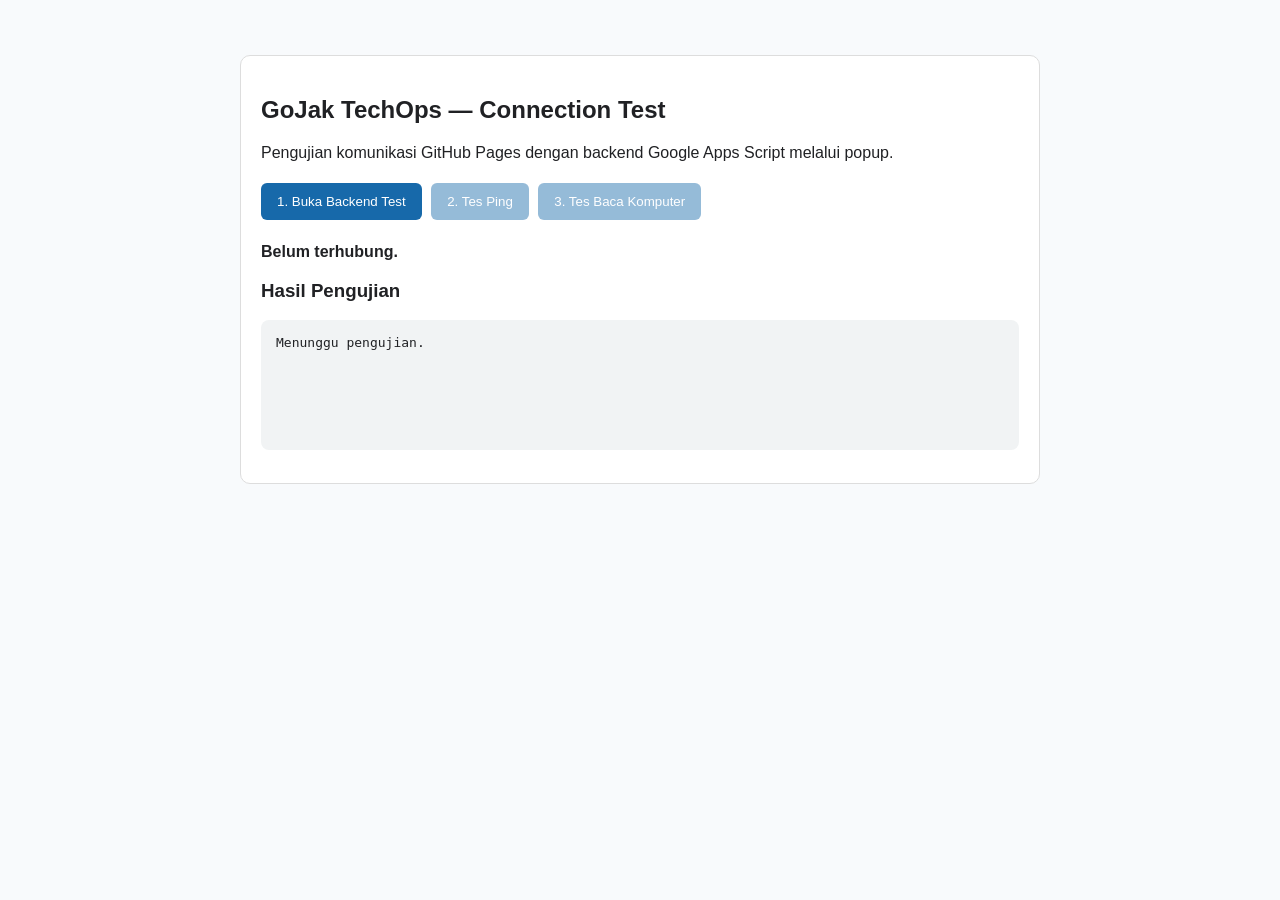
==== test-connection.html @ 107e1707 "Add isolated API connection test" ====
<!DOCTYPE html>
<html lang="id">
<head>
  <meta charset="UTF-8">
  <meta name="viewport" content="width=device-width, initial-scale=1">
  <title>GoJak TechOps - Connection Test</title>

  <style>
    body {
      font-family: Arial, sans-serif;
      max-width: 800px;
      margin: 35px auto;
      padding: 20px;
      color: #202124;
      background: #f8fafc;
    }

    .panel {
      background: white;
      border: 1px solid #ddd;
      border-radius: 10px;
      padding: 20px;
    }

    button {
      padding: 11px 16px;
      margin: 5px 5px 5px 0;
      border: 0;
      border-radius: 6px;
      cursor: pointer;
      background: #1769aa;
      color: white;
    }

    button:disabled {
      opacity: .45;
      cursor: not-allowed;
    }

    #status {
      font-weight: bold;
      margin-top: 18px;
    }

    pre {
      background: #f1f3f4;
      border-radius: 8px;
      padding: 15px;
      white-space: pre-wrap;
      overflow-wrap: anywhere;
      min-height: 100px;
    }
  </style>
</head>

<body>
  <div class="panel">
    <h2>GoJak TechOps — Connection Test</h2>

    <p>
      Pengujian komunikasi GitHub Pages dengan backend
      Google Apps Script melalui popup.
    </p>

    <button onclick="openTestHost()">
      1. Buka Backend Test
    </button>

    <button id="btnPing" onclick="sendTest('ping')" disabled>
      2. Tes Ping
    </button>

    <button id="btnRead" onclick="sendTest('public-read')" disabled>
      3. Tes Baca Komputer
    </button>

    <p id="status">Belum terhubung.</p>

    <h3>Hasil Pengujian</h3>
    <pre id="result">Menunggu pengujian.</pre>
  </div>

  <script>
    const API_TEST_URL =
      "https://script.google.com/macros/s/AKfycbzZDgkgWTr6_JUY9pBgr6RFtm41DKA3C7bazuTNw26IVBNEpgrN72IpawsIE74HV2MK/exec?page=api-test";

    const REQUEST_SOURCE = "GOJAK_TECHOPS_TEST";
    const BRIDGE_SOURCE = "GOJAK_TECHOPS_TEST_BRIDGE";

    let testPopup = null;
    let bridgeReady = false;
    let bridgeOrigin = "";
    let requestNumber = 0;

    function setStatus(message) {
      document.getElementById("status").textContent = message;
    }

    function showResult(result) {
      document.getElementById("result").textContent =
        JSON.stringify(result, null, 2);
    }

    function isAppsScriptOrigin(origin) {
      try {
        const hostname = new URL(origin).hostname;

        return hostname === "script.google.com" ||
          hostname.endsWith(".googleusercontent.com");
      } catch (error) {
        return false;
      }
    }

    function openTestHost() {
      bridgeReady = false;
      bridgeOrigin = "";

      document.getElementById("btnPing").disabled = true;
      document.getElementById("btnRead").disabled = true;

      testPopup = window.open(
        API_TEST_URL,
        "GoJakTechOpsApiTest",
        "popup,width=850,height=700"
      );

      if (!testPopup) {
        setStatus("Popup diblokir browser. Izinkan popup untuk situs ini.");
        return;
      }

      setStatus("Membuka halaman backend test...");
    }

    function sendTest(action) {
      if (!testPopup || testPopup.closed || !bridgeReady) {
        setStatus("Backend belum siap. Buka kembali popup test.");
        return;
      }

      requestNumber++;

      const requestId = "github-" + requestNumber;

      testPopup.postMessage({
        source: REQUEST_SOURCE,
        type: "TEST_REQUEST",
        payload: {
          requestId: requestId,
          action: action
        }
      }, bridgeOrigin);

      setStatus("Mengirim permintaan: " + action);
      showResult({
        requestId: requestId,
        action: action,
        status: "Menunggu respons Apps Script..."
      });
    }

    window.addEventListener("message", function(event) {
      if (!testPopup || event.source !== testPopup) return;
      if (!isAppsScriptOrigin(event.origin)) return;

      const message = event.data;

      if (!message || message.source !== BRIDGE_SOURCE) return;

      if (message.type === "BRIDGE_READY") {
        bridgeReady = true;
        bridgeOrigin = event.origin;

        document.getElementById("btnPing").disabled = false;
        document.getElementById("btnRead").disabled = false;

        setStatus("Terhubung. Backend test siap menerima perintah.");
        showResult(message.payload || {});
        return;
      }

      if (message.type === "TEST_RESPONSE") {
        const result = message.payload || {};

        setStatus(
          result.success
            ? "Pengujian berhasil: " + result.action
            : "Pengujian gagal: " + result.action
        );

        showResult(result);
      }
    });
  </script>
</body>
</html>
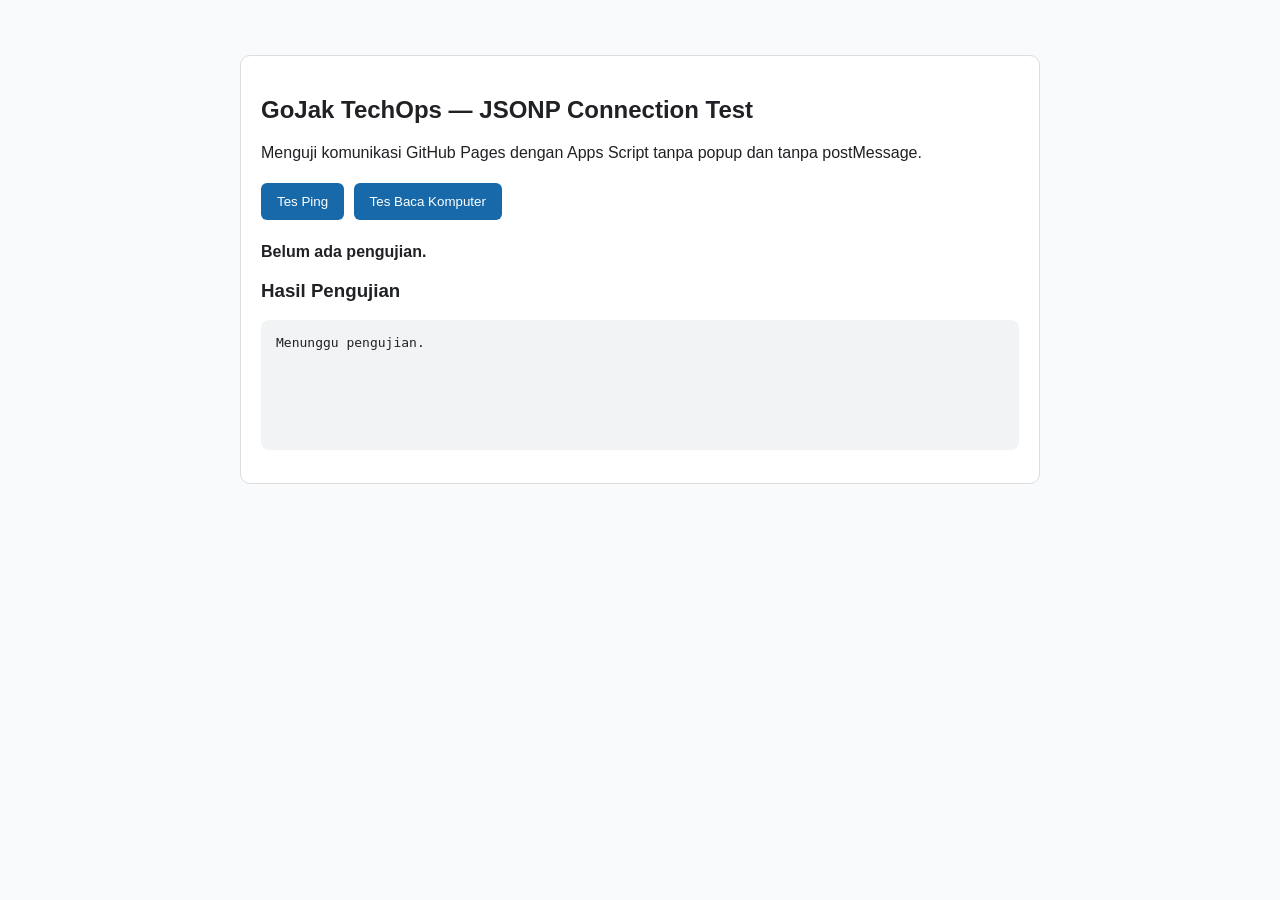
==== commit 3d1c2281: "Update test-connection.html" ====
--- a/test-connection.html
+++ b/test-connection.html
@@ -4,8 +4,7 @@
 <head>
   <meta charset="UTF-8">
   <meta name="viewport" content="width=device-width, initial-scale=1">
-  <title>GoJak TechOps - Connection Test</title>
-
+  <title>GoJak TechOps - JSONP Test</title>
   <style>
     body {
       font-family: Arial, sans-serif;
@@ -15,14 +14,12 @@
       color: #202124;
       background: #f8fafc;
     }
-
     .panel {
       background: white;
       border: 1px solid #ddd;
       border-radius: 10px;
       padding: 20px;
     }
-
     button {
       padding: 11px 16px;
       margin: 5px 5px 5px 0;
@@ -32,17 +29,14 @@
       background: #1769aa;
       color: white;
     }
-
     button:disabled {
-      opacity: .45;
+      opacity: .5;
       cursor: not-allowed;
     }
-
     #status {
       font-weight: bold;
       margin-top: 18px;
     }
-
     pre {
       background: #f1f3f4;
       border-radius: 8px;
@@ -53,146 +47,122 @@
     }
   </style>
 </head>
-
 <body>
   <div class="panel">
-    <h2>GoJak TechOps — Connection Test</h2>
-
+    <h2>GoJak TechOps — JSONP Connection Test</h2>
     <p>
-      Pengujian komunikasi GitHub Pages dengan backend
-      Google Apps Script melalui popup.
+      Menguji komunikasi GitHub Pages dengan Apps Script
+      tanpa popup dan tanpa postMessage.
     </p>
 
-    <button onclick="openTestHost()">
-      1. Buka Backend Test
+    <button id="btnPing" onclick="runTest('ping')">
+      Tes Ping
     </button>
 
-    <button id="btnPing" onclick="sendTest('ping')" disabled>
-      2. Tes Ping
+    <button id="btnRead" onclick="runTest('public-read')">
+      Tes Baca Komputer
     </button>
 
-    <button id="btnRead" onclick="sendTest('public-read')" disabled>
-      3. Tes Baca Komputer
-    </button>
-
-    <p id="status">Belum terhubung.</p>
-
+    <p id="status">Belum ada pengujian.</p>
     <h3>Hasil Pengujian</h3>
     <pre id="result">Menunggu pengujian.</pre>
   </div>
 
   <script>
     const API_TEST_URL =
-      "https://script.google.com/macros/s/AKfycbzZDgkgWTr6_JUY9pBgr6RFtm41DKA3C7bazuTNw26IVBNEpgrN72IpawsIE74HV2MK/exec?page=api-test";
+      "https://script.google.com/macros/s/AKfycbzZDgkgWTr6_JUY9pBgr6RFtm41DKA3C7bazuTNw26IVBNEpgrN72IpawsIE74HV2MK/exec";
 
-    const REQUEST_SOURCE = "GOJAK_TECHOPS_TEST";
-    const BRIDGE_SOURCE = "GOJAK_TECHOPS_TEST_BRIDGE";
+    let activeScript = null;
+    let requestNumber = 0;
+    let requestTimer = null;
 
-    let testPopup = null;
-    let bridgeReady = false;
-    let bridgeOrigin = "";
-    let requestNumber = 0;
-
-    function setStatus(message) {
-      document.getElementById("status").textContent = message;
+    function setButtonsDisabled(disabled) {
+      document.getElementById("btnPing").disabled = disabled;
+      document.getElementById("btnRead").disabled = disabled;
     }
 
-    function showResult(result) {
+    function showResult(status, data) {
+      document.getElementById("status").textContent = status;
       document.getElementById("result").textContent =
-        JSON.stringify(result, null, 2);
+        JSON.stringify(data, null, 2);
     }
 
-    function isAppsScriptOrigin(origin) {
-      try {
-        const hostname = new URL(origin).hostname;
+    // Callback global yang dipanggil oleh respons JSONP Apps Script.
+    window.GoJakTestCallback = function(data) {
+      clearTimeout(requestTimer);
 
-        return hostname === "script.google.com" ||
-          hostname.endsWith(".googleusercontent.com");
-      } catch (error) {
-        return false;
-      }
-    }
-
-    function openTestHost() {
-      bridgeReady = false;
-      bridgeOrigin = "";
-
-      document.getElementById("btnPing").disabled = true;
-      document.getElementById("btnRead").disabled = true;
-
-      testPopup = window.open(
-        API_TEST_URL,
-        "GoJakTechOpsApiTest",
-        "popup,width=850,height=700"
-      );
-
-      if (!testPopup) {
-        setStatus("Popup diblokir browser. Izinkan popup untuk situs ini.");
-        return;
+      if (activeScript) {
+        activeScript.remove();
+        activeScript = null;
       }
 
-      setStatus("Membuka halaman backend test...");
-    }
+      setButtonsDisabled(false);
 
-    function sendTest(action) {
-      if (!testPopup || testPopup.closed || !bridgeReady) {
-        setStatus("Backend belum siap. Buka kembali popup test.");
-        return;
+      showResult(
+        data && data.success
+          ? "KOMUNIKASI BERHASIL"
+          : "RESPONS DITERIMA, TETAPI TES GAGAL",
+        data
+      );
+    };
+
+    function runTest(action) {
+      if (activeScript) {
+        activeScript.remove();
+        activeScript = null;
       }
 
+      clearTimeout(requestTimer);
       requestNumber++;
 
-      const requestId = "github-" + requestNumber;
+      setButtonsDisabled(true);
 
-      testPopup.postMessage({
-        source: REQUEST_SOURCE,
-        type: "TEST_REQUEST",
-        payload: {
-          requestId: requestId,
-          action: action
+      document.getElementById("status").textContent =
+        "Menghubungi Apps Script: " + action;
+
+      document.getElementById("result").textContent =
+        "Menunggu respons...";
+
+      const url = API_TEST_URL +
+        "?page=api-test-jsonp" +
+        "&action=" + encodeURIComponent(action) +
+        "&callback=GoJakTestCallback" +
+        "&_=" + Date.now() + "-" + requestNumber;
+
+      const script = document.createElement("script");
+      activeScript = script;
+
+      script.src = url;
+      script.async = true;
+
+      script.onerror = function() {
+        clearTimeout(requestTimer);
+        setButtonsDisabled(false);
+        activeScript = null;
+
+        showResult("GAGAL MEMUAT RESPONS JSONP", {
+          action: action,
+          message:
+            "Browser tidak dapat memuat respons Apps Script. " +
+            "Periksa deployment dan URL endpoint."
+        });
+      };
+
+      requestTimer = setTimeout(function() {
+        if (activeScript === script) {
+          script.remove();
+          activeScript = null;
+          setButtonsDisabled(false);
+
+          showResult("TIMEOUT", {
+            action: action,
+            message: "Tidak ada respons dalam 20 detik."
+          });
         }
-      }, bridgeOrigin);
+      }, 20000);
 
-      setStatus("Mengirim permintaan: " + action);
-      showResult({
-        requestId: requestId,
-        action: action,
-        status: "Menunggu respons Apps Script..."
-      });
+      document.head.appendChild(script);
     }
-
-    window.addEventListener("message", function(event) {
-      if (!testPopup || event.source !== testPopup) return;
-      if (!isAppsScriptOrigin(event.origin)) return;
-
-      const message = event.data;
-
-      if (!message || message.source !== BRIDGE_SOURCE) return;
-
-      if (message.type === "BRIDGE_READY") {
-        bridgeReady = true;
-        bridgeOrigin = event.origin;
-
-        document.getElementById("btnPing").disabled = false;
-        document.getElementById("btnRead").disabled = false;
-
-        setStatus("Terhubung. Backend test siap menerima perintah.");
-        showResult(message.payload || {});
-        return;
-      }
-
-      if (message.type === "TEST_RESPONSE") {
-        const result = message.payload || {};
-
-        setStatus(
-          result.success
-            ? "Pengujian berhasil: " + result.action
-            : "Pengujian gagal: " + result.action
-        );
-
-        showResult(result);
-      }
-    });
   </script>
 </body>
 </html>
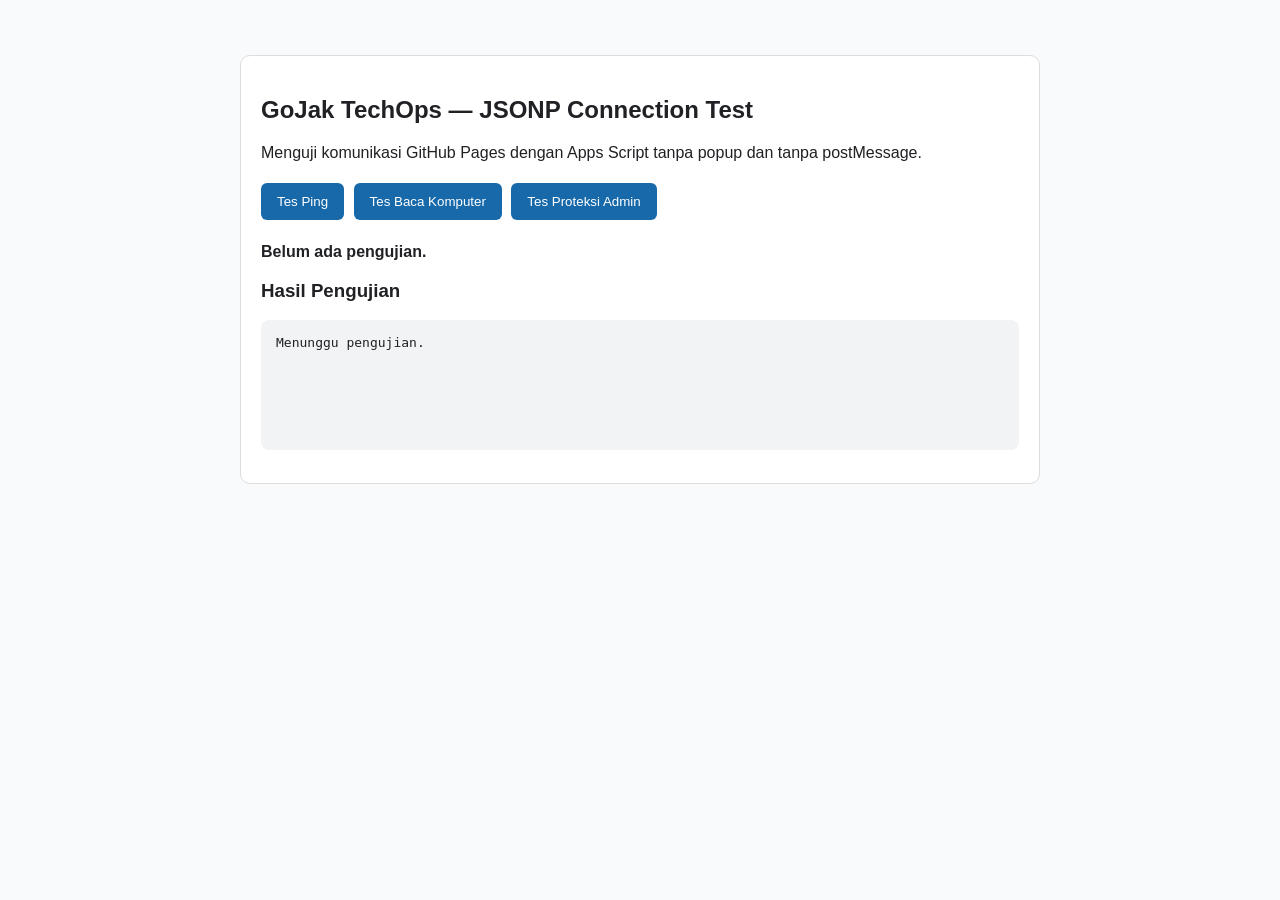
==== commit ba86f255: "Update test-connection.html" ====
--- a/test-connection.html
+++ b/test-connection.html
@@ -62,7 +62,9 @@
     <button id="btnRead" onclick="runTest('public-read')">
       Tes Baca Komputer
     </button>
-
+<button onclick="runTest('admin-protection')">
+  Tes Proteksi Admin
+</button>
     <p id="status">Belum ada pengujian.</p>
     <h3>Hasil Pengujian</h3>
     <pre id="result">Menunggu pengujian.</pre>
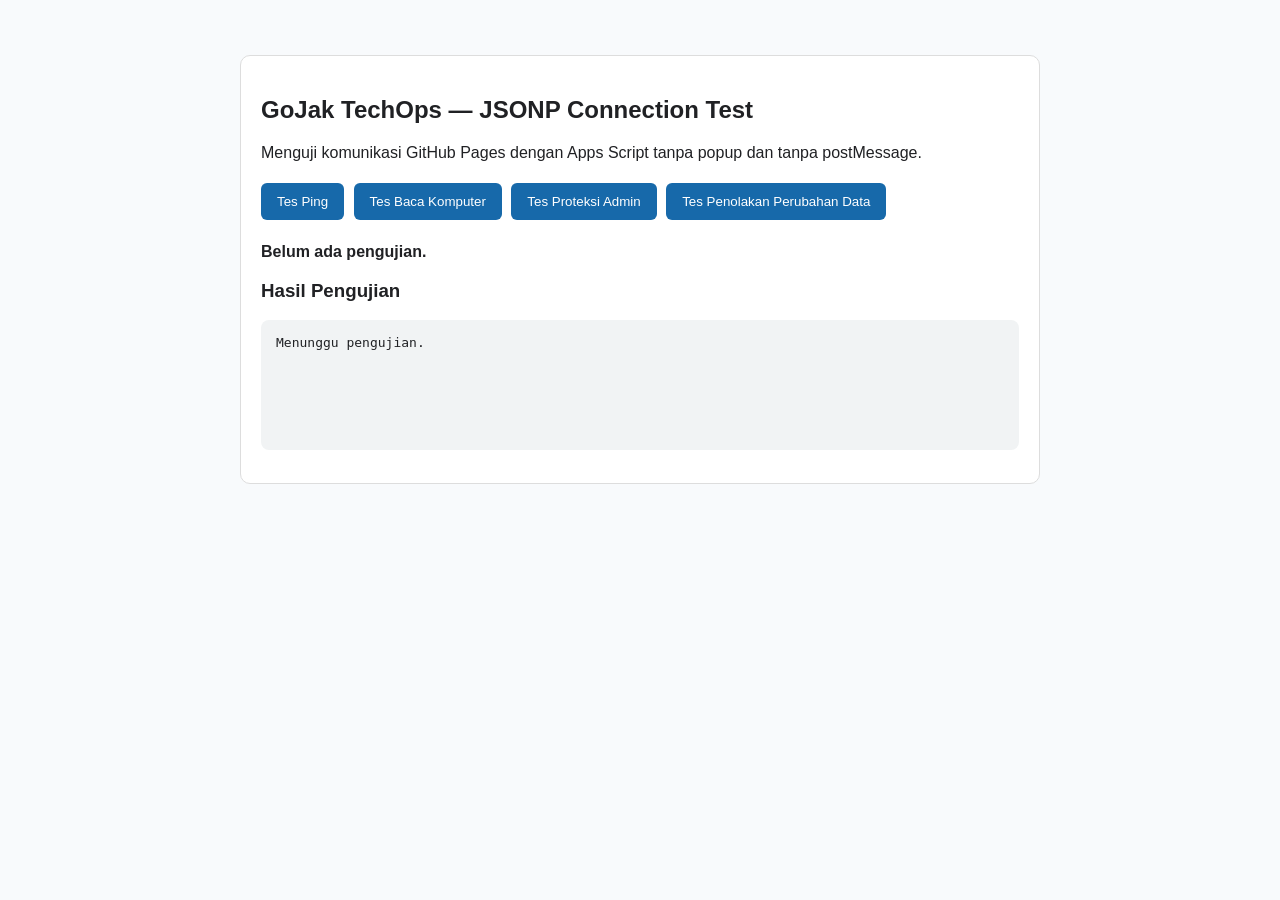
==== commit 33fb4277: "Update test-connection.html" ====
--- a/test-connection.html
+++ b/test-connection.html
@@ -64,6 +64,9 @@
     </button>
 <button onclick="runTest('admin-protection')">
   Tes Proteksi Admin
+</button>
+    <button onclick="runTest('admin-write-denied')">
+  Tes Penolakan Perubahan Data
 </button>
     <p id="status">Belum ada pengujian.</p>
     <h3>Hasil Pengujian</h3>
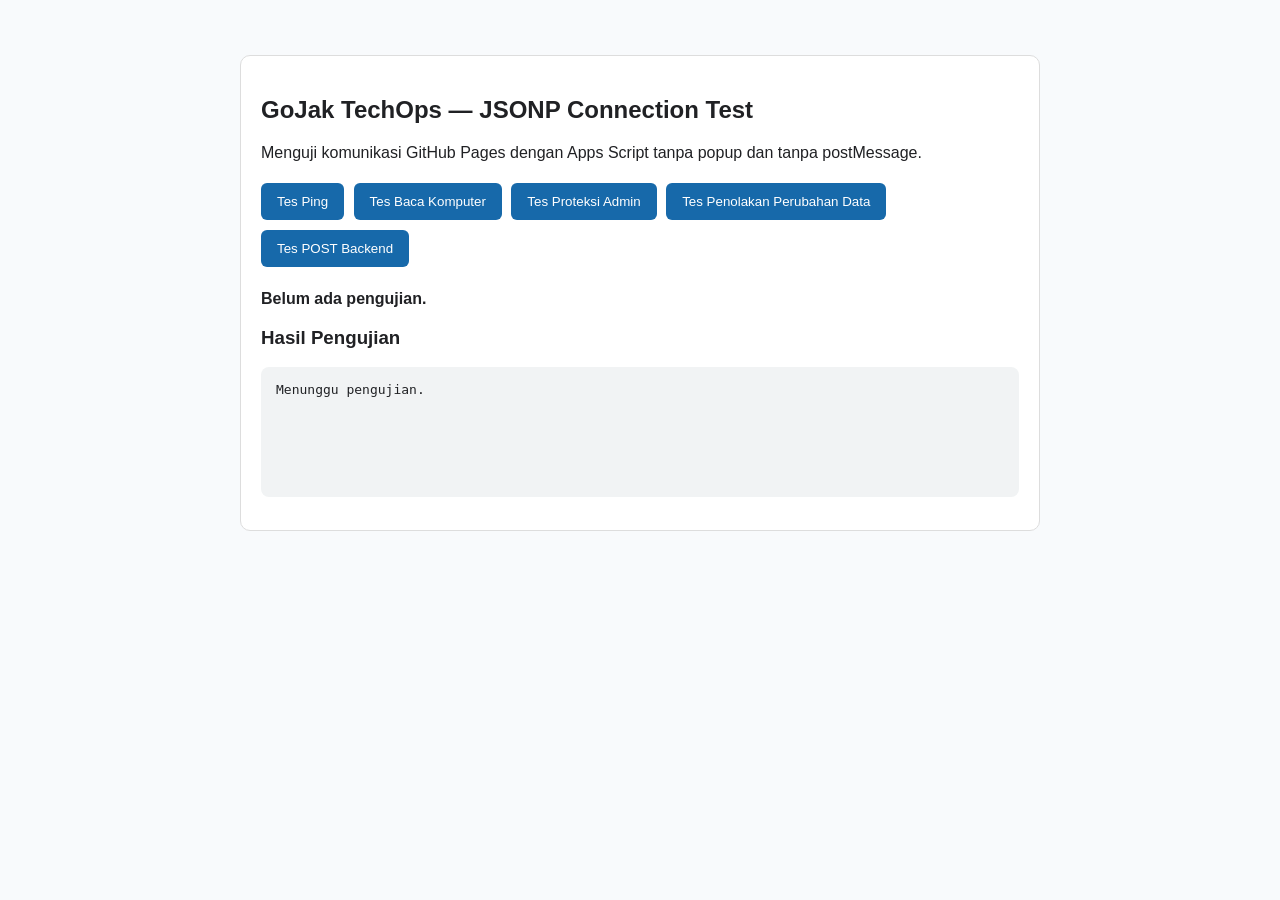
==== commit c7b33576: "Update test-connection.html" ====
--- a/test-connection.html
+++ b/test-connection.html
@@ -67,6 +67,9 @@
 </button>
     <button onclick="runTest('admin-write-denied')">
   Tes Penolakan Perubahan Data
+</button>
+    <button onclick="runPostTest()">
+  Tes POST Backend
 </button>
     <p id="status">Belum ada pengujian.</p>
     <h3>Hasil Pengujian</h3>
@@ -168,6 +171,24 @@
 
       document.head.appendChild(script);
     }
+    function runPostTest() {
+  const form = document.createElement("form");
+
+  form.method = "POST";
+  form.action = API_TEST_URL;
+  form.target = "_blank";
+
+  const token = document.createElement("input");
+  token.type = "hidden";
+  token.name = "testToken";
+  token.value = "GOJAK_POST_TEST_2026";
+
+  form.appendChild(token);
+  document.body.appendChild(form);
+
+  form.submit();
+  form.remove();
+}
   </script>
 </body>
 </html>
